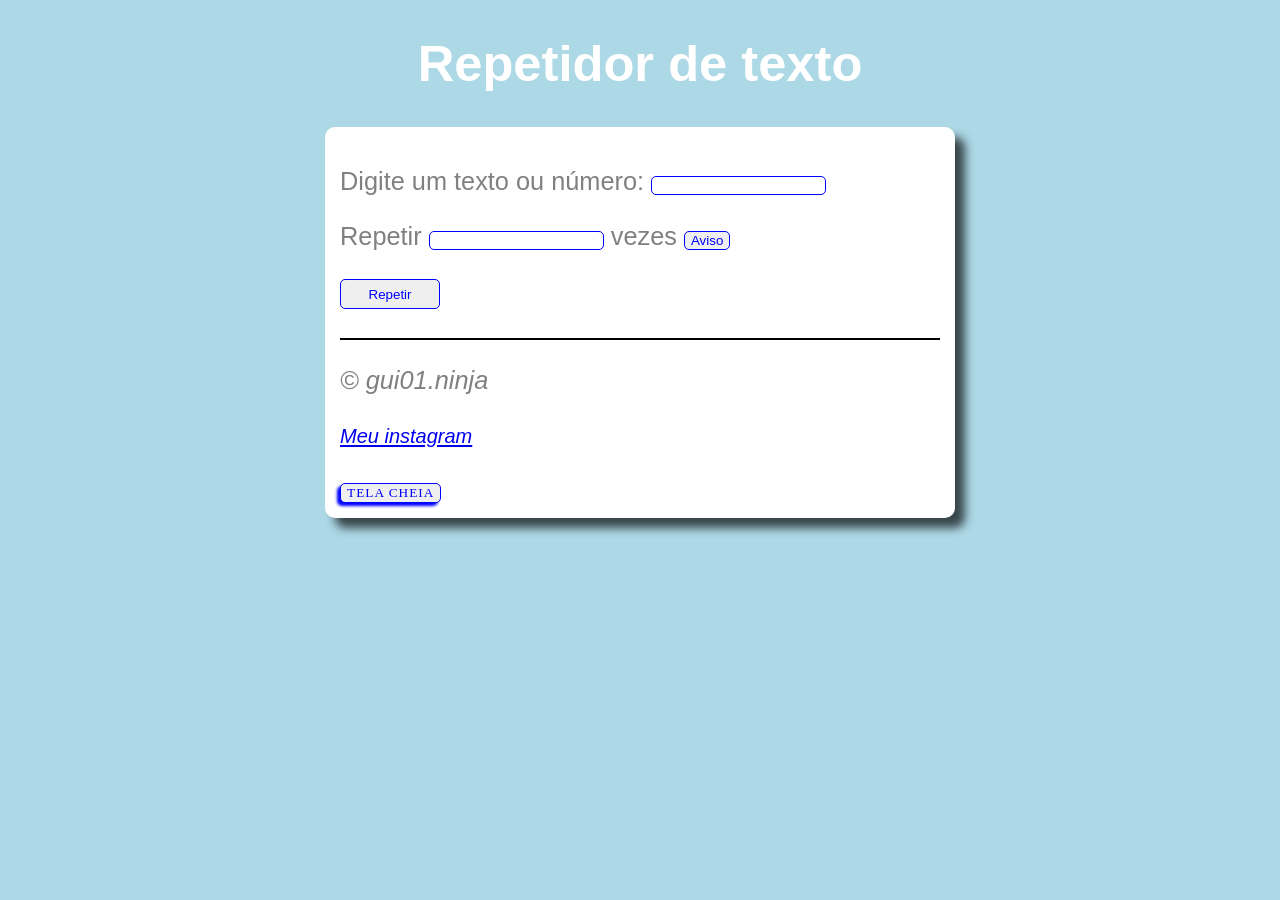
==== index.html @ bbbc2715 "Update index.html Meu site está pronto." ====
<!DOCTYPE html>
<html lang="pt-br">
  <head>
    <meta http-equiv="content-type" content="text/html; charset=UTF-8">
    <title>Documento</title>
    <style>
      body {
        background-color: lightblue;
        font: normal 19pt Arial;
      }
      header {
        text-align: center;
        color: white;
      }
      section {
        color: gray;
        width: 600px;
        background-color: white;
        margin: auto;
        border-radius: 10px;
        padding: 15px;
        box-shadow: 10px 10px 10px  rgba(0, 0, 0, 0.678);
      }
      div#res {
        border: solid black 1px;
      }
      input#tst {
        border: solid 1px;
        height: 30px;
        width: 100px;
        color: blue;
        border-radius: 5px;
      }
      input#avi {
        color: blue;
        border: solid blue 1px;
        border-radius: 5px;
      }
      input.inp {
        color: blue;
        border: solid blue 1px;
        border-radius: 5px;
      }
      footer {
        font-style: italic;
      }
      
      input#fullscreen {
        color: blue;
        border: solid blue 1px;
        border-radius: 5px;
        font-family: 'helvetica neue';
        helvetica, sans-serif;
        letter-spacing: 1px;
        text-transform: uppercase;
        box-shadow: -3px 3px 3px;
      }
      
      span.instagram {
        font-size: 20px;
      }
      
      :fullscreen {
        background-color: lightblue;
      }
    </style>
  </head>
  <body>
    <header>
      <h1>Repetidor de texto</h1>
    </header>
    <section>
      <div>
        <p>
          Digite um texto ou número:
          <input type="text" name="texto" id="texto" class="inp">
        </p>
        <p>
          Repetir 
          <input type="number" name="num" id="num" class="inp"> vezes
          <input type="button" value="Aviso" id="avi">
        </p>
        <input type="button" value="Repetir" id="tst">
      </div>
      <br><div id="res"></div>
      <footer>
        <p>&copy; gui01.ninja</p>
        <p>
          <a href="https://instagram.com/_guilherme_modz?igshid=ZDdkNTZiNTM=" target="_blank">
          <span class="instagram">Meu instagram</span>
        </a>
        </p>
           <input type="button" onclick="telacheia()" value="tela cheia" id="fullscreen">
      </footer>
    </section>
    <script>
      document.querySelector("input#avi").addEventListener("click", function() {
        alert("Aviso: recomendado repetir até 500 vezes")
      })
      
      document.querySelector('input#tst').addEventListener('click', () => {
        var res = document.getElementById('res')
        var txtnum = document.getElementById('texto')
        var num = document.getElementById('num')
        var ftxtnum = txtnum.value
        var fnum = Number(num.value)
        var corpo = window.document.body
        res.innerHTML = ''
        if (ftxtnum.length == 0 || num.value.length == 0) {
          alert('Digite algo antes de repetir')
        } else {
          for(let cont = 1; cont <= fnum; cont += 1) {
          res.innerHTML += `${ftxtnum} </br>`
        }
        }
        num.value = ''
        num.focus()
        
          res.style.background = 'gray'
          res.style.color = 'blue'
          res.style.borderRadius = '10px'
          res.style.padding = '10px'
          res.style.border = 'solid black 1px'
          
      })
      function telacheia() {
        var elem = document.documentElement
        if (elem.requestFullscreen) {
          elem.requestFullscreen()
        }
      }
    </script>
  </body>
</html>
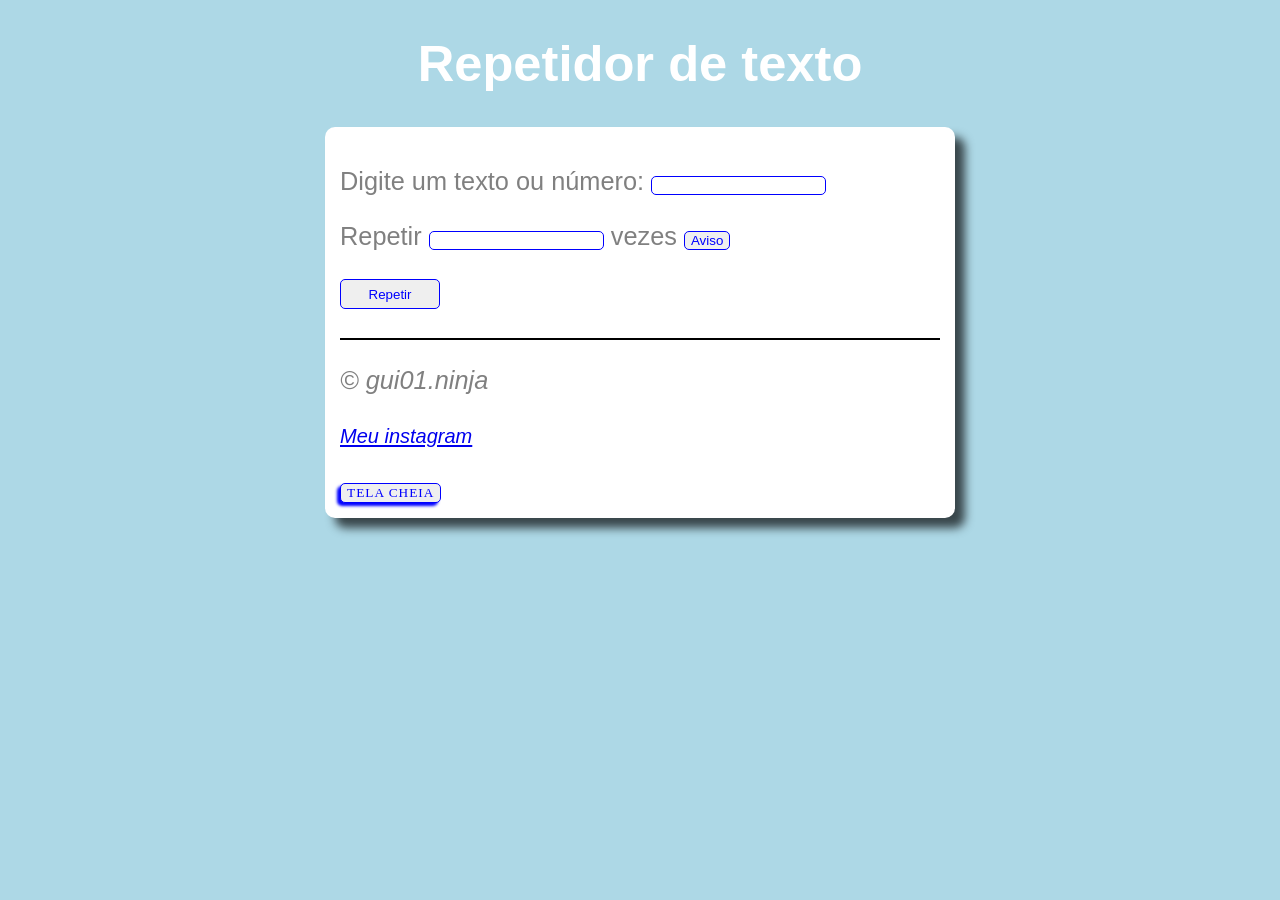
==== commit a3593554: "Update index.html Repetidor de texto." ====
--- a/index.html
+++ b/index.html
@@ -2,7 +2,7 @@
 <html lang="pt-br">
   <head>
     <meta http-equiv="content-type" content="text/html; charset=UTF-8">
-    <title>Documento</title>
+    <title>Repetidor de Texto</title>
     <style>
       body {
         background-color: lightblue;
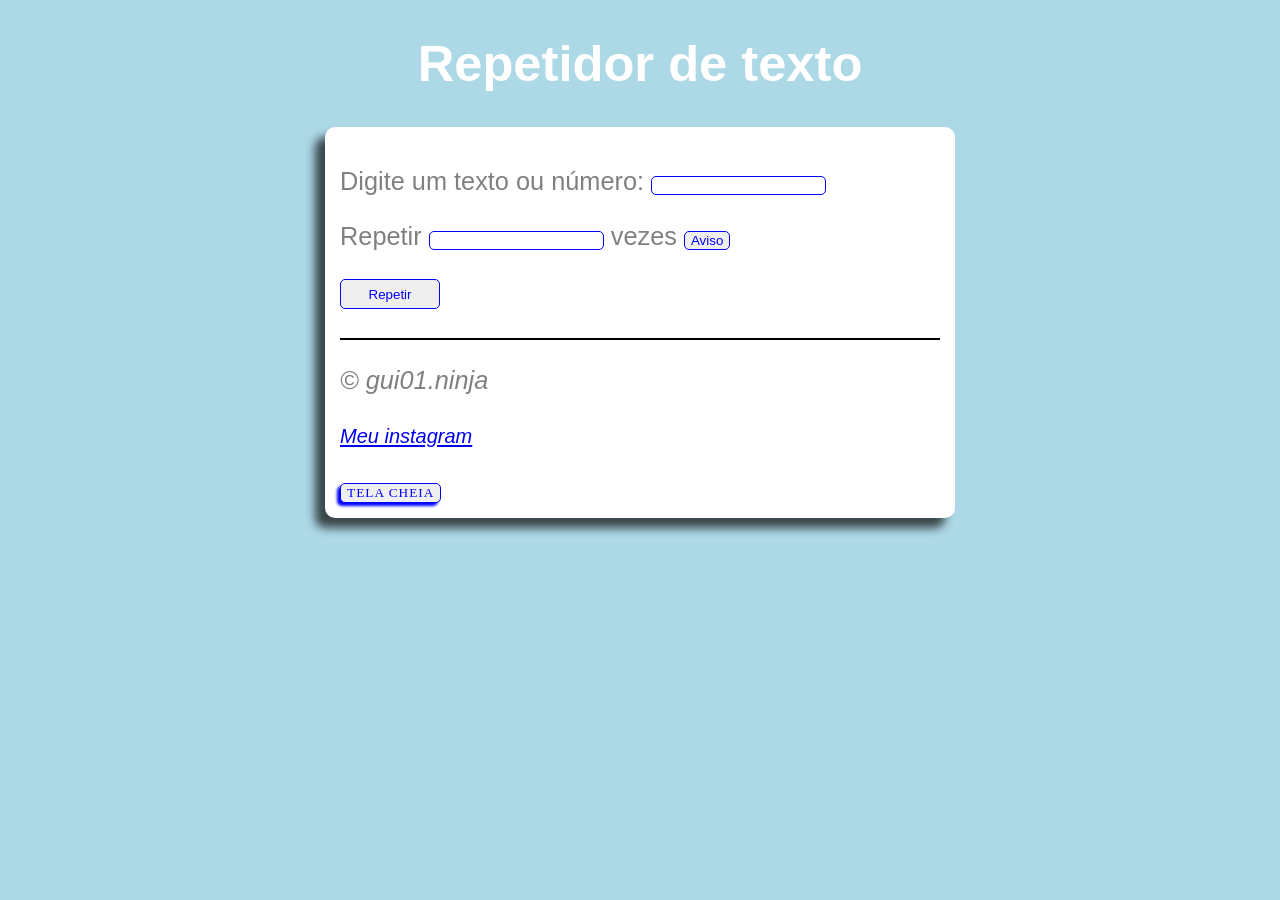
==== commit 4425d421: "Update index.html Atualização do meu site" ====
--- a/index.html
+++ b/index.html
@@ -19,7 +19,7 @@
         margin: auto;
         border-radius: 10px;
         padding: 15px;
-        box-shadow: 10px 10px 10px  rgba(0, 0, 0, 0.678);
+        box-shadow: -10px 10px 10px  rgba(0, 0, 0, 0.678);
       }
       div#res {
         border: solid black 1px;
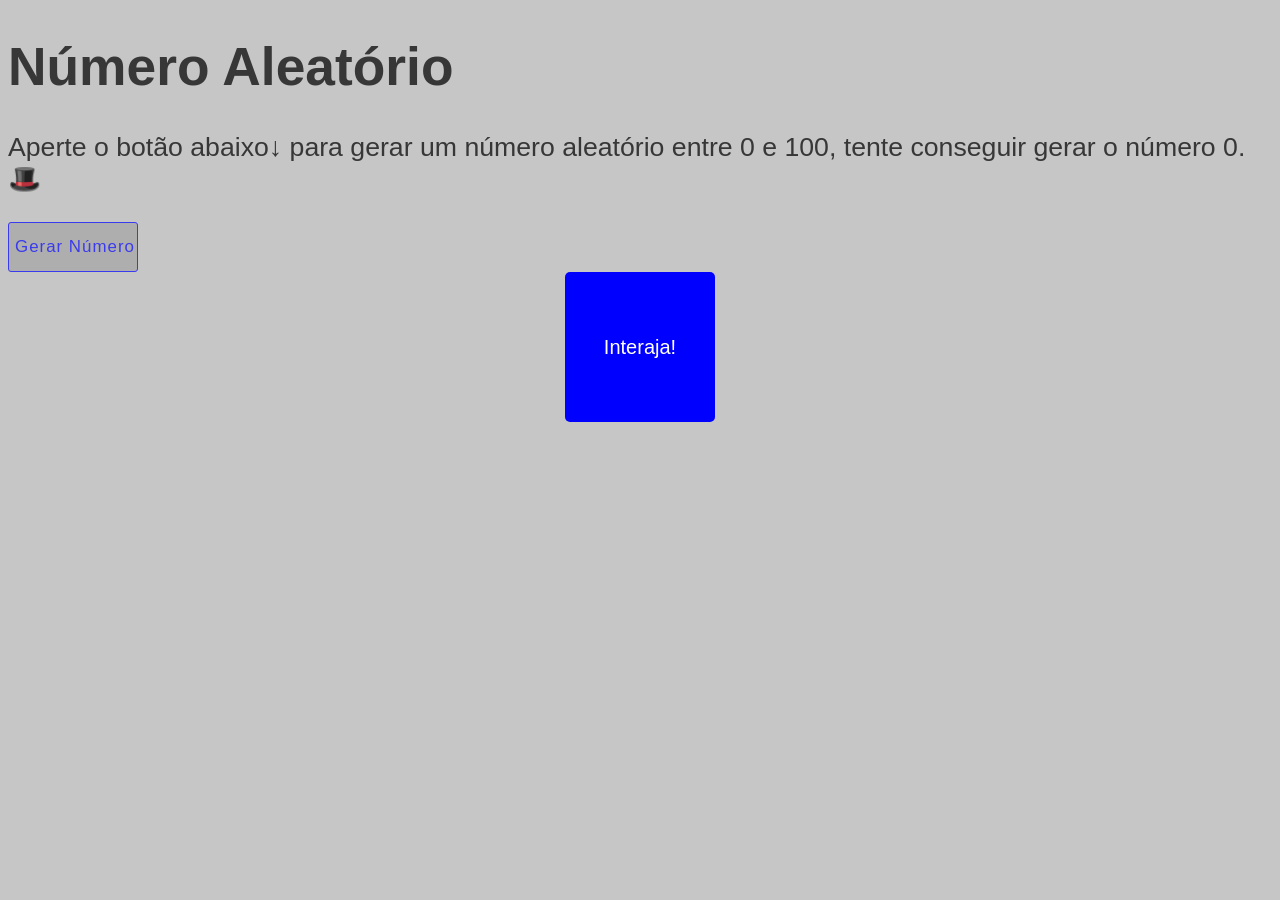
==== commit 895bc925: "Add files via upload" ====
--- a/index.html
+++ b/index.html
@@ -1,134 +1,103 @@
 <!DOCTYPE html>
-<html lang="pt-br">
+<html lang="pt-BR">
   <head>
     <meta http-equiv="content-type" content="text/html; charset=UTF-8">
-    <title>Repetidor de Texto</title>
+    <title>Document</title>
     <style>
       body {
-        background-color: lightblue;
-        font: normal 19pt Arial;
+        background-color: #c6c6c6;
+        color: #373737;
+        font: normal 20pt Arial;
       }
-      header {
-        text-align: center;
-        color: white;
-      }
-      section {
-        color: gray;
-        width: 600px;
-        background-color: white;
-        margin: auto;
-        border-radius: 10px;
-        padding: 15px;
-        box-shadow: -10px 10px 10px  rgba(0, 0, 0, 0.678);
-      }
-      div#res {
-        border: solid black 1px;
-      }
-      input#tst {
-        border: solid 1px;
-        height: 30px;
-        width: 100px;
+      input#btn1 {
+        width: 130px;
+        height: 50px;
+        font-size: 16.90px;
+        letter-spacing: 1px;
+        border: solid blue 1px;
+        border-radius: 3px;
         color: blue;
-        border-radius: 5px;
-      }
-      input#avi {
-        color: blue;
-        border: solid blue 1px;
-        border-radius: 5px;
-      }
-      input.inp {
-        color: blue;
-        border: solid blue 1px;
-        border-radius: 5px;
-      }
-      footer {
-        font-style: italic;
-      }
-      
-      input#fullscreen {
-        color: blue;
-        border: solid blue 1px;
-        border-radius: 5px;
-        font-family: 'helvetica neue';
-        helvetica, sans-serif;
-        letter-spacing: 1px;
-        text-transform: uppercase;
-        box-shadow: -3px 3px 3px;
-      }
-      
-      span.instagram {
-        font-size: 20px;
-      }
-      
-      :fullscreen {
-        background-color: lightblue;
+        background-color: #a5a5a5;
+        opacity: 0.7;
       }
     </style>
   </head>
   <body>
-    <header>
-      <h1>Repetidor de texto</h1>
-    </header>
-    <section>
-      <div>
-        <p>
-          Digite um texto ou número:
-          <input type="text" name="texto" id="texto" class="inp">
-        </p>
-        <p>
-          Repetir 
-          <input type="number" name="num" id="num" class="inp"> vezes
-          <input type="button" value="Aviso" id="avi">
-        </p>
-        <input type="button" value="Repetir" id="tst">
-      </div>
-      <br><div id="res"></div>
-      <footer>
-        <p>&copy; gui01.ninja</p>
-        <p>
-          <a href="https://instagram.com/_guilherme_modz?igshid=ZDdkNTZiNTM=" target="_blank">
-          <span class="instagram">Meu instagram</span>
-        </a>
-        </p>
-           <input type="button" onclick="telacheia()" value="tela cheia" id="fullscreen">
-      </footer>
-    </section>
+    <h1>Número Aleatório</h1>
+    <p>
+    Aperte o botão abaixo&darr; para gerar um número aleatório entre 0 e 100, tente conseguir gerar o número 0. &#x1F3A9;
+    </p>
+    <input type="button" value="Gerar Número" id="btn1">
+    <div id="res"></div>
     <script>
-      document.querySelector("input#avi").addEventListener("click", function() {
-        alert("Aviso: recomendado repetir até 500 vezes")
+      var btn = document.getElementById("btn1")
+      btn.addEventListener("click", () => {
+        var res = document.getElementById("res")
+        var tempo = new Date()
+        var hora = tempo.getHours()
+        var min = tempo.getMinutes()
+        var seg = tempo.getSeconds()
+        var ano = tempo.getFullYear()
+        var corpo = window.document.body
+        var navegador = window.navigator.appName
+        var num = Math.floor(Math.random() * 100) + 0
+        var p = document.createElement("p")
+        var hr = document.createElement("hr")
+        res.innerHTML = `Número gerado: ${num}<br>`
+        
+        if (num == 0) {
+          var res2 = document.createElement("div")
+          res2.style.backgroundColor = 'green'
+          res2.style.color = 'white'
+          res2.style.borderRadius = '3px'
+          res2.style.width = '199px'
+          res2.style.fontSize = '30px'
+          res2.innerHTML += " Conseguiu!"
+          res.appendChild(res2)
+        }
+        
+        hr.style.backgroundColor = 'blue'
+        p.style.fontSize = '12px'
+        res.appendChild(hr)
+        p.innerHTML += `Hora: ${hora}:${min}:${seg}<br>`
+        p.innerHTML += `Ano: ${ano}<br>`
+        p.innerHTML += "Navegador: " + navegador + "<br>"
+        p.innerHTML += "URL: " + window.document.URL
+        res.appendChild(p)
       })
-      
-      document.querySelector('input#tst').addEventListener('click', () => {
-        var res = document.getElementById('res')
-        var txtnum = document.getElementById('texto')
-        var num = document.getElementById('num')
-        var ftxtnum = txtnum.value
-        var fnum = Number(num.value)
-        var corpo = window.document.body
-        res.innerHTML = ''
-        if (ftxtnum.length == 0 || num.value.length == 0) {
-          alert('Digite algo antes de repetir')
-        } else {
-          for(let cont = 1; cont <= fnum; cont += 1) {
-          res.innerHTML += `${ftxtnum} </br>`
+        var div = document.createElement("div")
+        div.style.borderRadius = '5px'
+        div.style.backgroundColor = 'blue'
+        div.style.height = '150px'
+        div.style.width = '150px'
+        div.style.margin = 'auto'
+        div.style.textAlign = 'center'
+        div.style.color = 'white'
+        div.style.lineHeight = "150px"
+        div.style.fontSize = '20px'
+        div.innerText = "Interaja!"
+        document.body.appendChild(div)
+        
+        div.addEventListener("mouseenter", () => {
+          div.innerText = "Entrou!"
+        })
+        
+        div.addEventListener("mouseout", () => {
+          div.innerText = "Saiu!"
+        })
+        
+        div.addEventListener("click", function() {
+        div.innerText = "Clicou!"
+        var sn = window.prompt("Você gostou do programa?(S/N)")
+        if (sn.includes("S") || sn.includes("s")) {
+          alert("Obrigado!")
+        } else if (sn.includes("N") || sn.includes("n")) {
+          alert("Está bem, mas obrigado pela sua opinião")
+        } else if (sn.length == 0) {
+          alert("Vai dizer nada?, Tá tudo bem então")
         }
-        }
-        num.value = ''
-        num.focus()
-        
-          res.style.background = 'gray'
-          res.style.color = 'blue'
-          res.style.borderRadius = '10px'
-          res.style.padding = '10px'
-          res.style.border = 'solid black 1px'
           
-      })
-      function telacheia() {
-        var elem = document.documentElement
-        if (elem.requestFullscreen) {
-          elem.requestFullscreen()
-        }
-      }
+        })
     </script>
   </body>
-</html>
+</html>
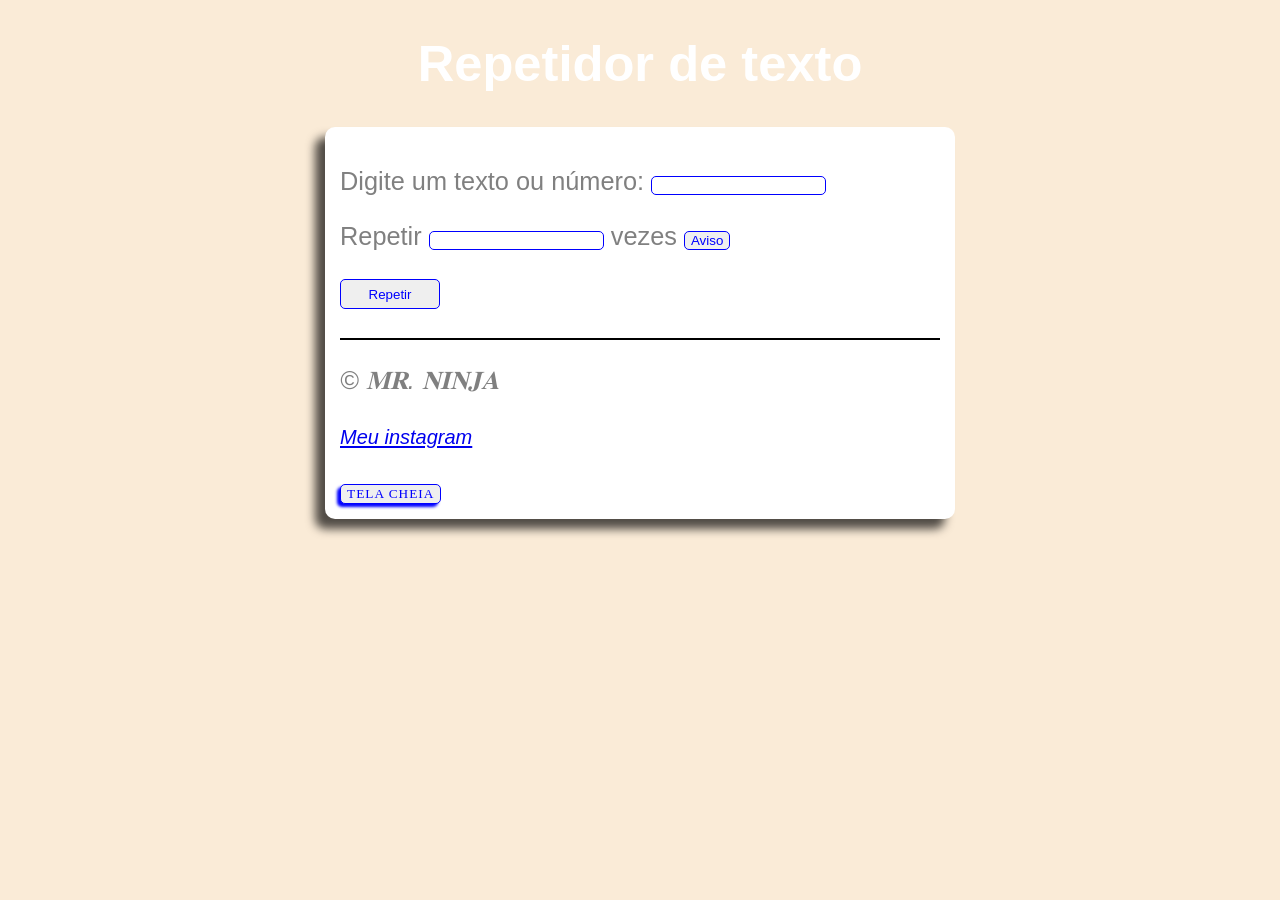
==== commit 0fa1bf35: "Add files via upload Gui" ====
--- a/index.html
+++ b/index.html
@@ -1,103 +1,39 @@
 <!DOCTYPE html>
-<html lang="pt-BR">
+<html lang="pt-br">
   <head>
     <meta http-equiv="content-type" content="text/html; charset=UTF-8">
-    <title>Document</title>
-    <style>
-      body {
-        background-color: #c6c6c6;
-        color: #373737;
-        font: normal 20pt Arial;
-      }
-      input#btn1 {
-        width: 130px;
-        height: 50px;
-        font-size: 16.90px;
-        letter-spacing: 1px;
-        border: solid blue 1px;
-        border-radius: 3px;
-        color: blue;
-        background-color: #a5a5a5;
-        opacity: 0.7;
-      }
-    </style>
+    <title>Repetidor de Texto</title>
+    <link rel="stylesheet" href="style.css">
   </head>
   <body>
-    <h1>Número Aleatório</h1>
-    <p>
-    Aperte o botão abaixo&darr; para gerar um número aleatório entre 0 e 100, tente conseguir gerar o número 0. &#x1F3A9;
-    </p>
-    <input type="button" value="Gerar Número" id="btn1">
-    <div id="res"></div>
-    <script>
-      var btn = document.getElementById("btn1")
-      btn.addEventListener("click", () => {
-        var res = document.getElementById("res")
-        var tempo = new Date()
-        var hora = tempo.getHours()
-        var min = tempo.getMinutes()
-        var seg = tempo.getSeconds()
-        var ano = tempo.getFullYear()
-        var corpo = window.document.body
-        var navegador = window.navigator.appName
-        var num = Math.floor(Math.random() * 100) + 0
-        var p = document.createElement("p")
-        var hr = document.createElement("hr")
-        res.innerHTML = `Número gerado: ${num}<br>`
-        
-        if (num == 0) {
-          var res2 = document.createElement("div")
-          res2.style.backgroundColor = 'green'
-          res2.style.color = 'white'
-          res2.style.borderRadius = '3px'
-          res2.style.width = '199px'
-          res2.style.fontSize = '30px'
-          res2.innerHTML += " Conseguiu!"
-          res.appendChild(res2)
-        }
-        
-        hr.style.backgroundColor = 'blue'
-        p.style.fontSize = '12px'
-        res.appendChild(hr)
-        p.innerHTML += `Hora: ${hora}:${min}:${seg}<br>`
-        p.innerHTML += `Ano: ${ano}<br>`
-        p.innerHTML += "Navegador: " + navegador + "<br>"
-        p.innerHTML += "URL: " + window.document.URL
-        res.appendChild(p)
-      })
-        var div = document.createElement("div")
-        div.style.borderRadius = '5px'
-        div.style.backgroundColor = 'blue'
-        div.style.height = '150px'
-        div.style.width = '150px'
-        div.style.margin = 'auto'
-        div.style.textAlign = 'center'
-        div.style.color = 'white'
-        div.style.lineHeight = "150px"
-        div.style.fontSize = '20px'
-        div.innerText = "Interaja!"
-        document.body.appendChild(div)
-        
-        div.addEventListener("mouseenter", () => {
-          div.innerText = "Entrou!"
-        })
-        
-        div.addEventListener("mouseout", () => {
-          div.innerText = "Saiu!"
-        })
-        
-        div.addEventListener("click", function() {
-        div.innerText = "Clicou!"
-        var sn = window.prompt("Você gostou do programa?(S/N)")
-        if (sn.includes("S") || sn.includes("s")) {
-          alert("Obrigado!")
-        } else if (sn.includes("N") || sn.includes("n")) {
-          alert("Está bem, mas obrigado pela sua opinião")
-        } else if (sn.length == 0) {
-          alert("Vai dizer nada?, Tá tudo bem então")
-        }
-          
-        })
-    </script>
+    <header>
+      <h1>Repetidor de texto</h1>
+    </header>
+    <section>
+      <div>
+        <p>
+          Digite um texto ou número:
+          <input type="text" name="texto" id="texto" class="inp">
+        </p>
+        <p>
+          Repetir 
+          <input type="number" name="num" id="num" class="inp"> vezes
+          <input type="button" value="Aviso" id="avi">
+        </p>
+        <input type="button" value="Repetir" id="tst">
+      </div>
+      <br><div id="res"></div>
+      <footer>
+        <p>&copy; 𝐌𝐑. 𝐍𝐈𝐍𝐉𝐀</p>
+        <p>
+        	<!--Link para o instagram-->
+          <a href="https://instagram.com/_guilherme_modz?igshid=ZDdkNTZiNTM=" target="_blank">
+          <span class="instagram">Meu instagram</span>
+        </a>
+        </p>
+           <input type="button" onclick="telacheia()" value="tela cheia" id="fullscreen">
+      </footer>
+    </section>
+    <script src="script.js"></script>
   </body>
 </html>
--- a/style.css
+++ b/style.css
@@ -0,0 +1,66 @@
+      body {
+        background-color: antiqueWhite;
+        font: normal 19pt Arial;
+      }
+      
+      header {
+        text-align: center;
+        color: white;
+      }
+      
+      section {
+        color: gray;
+        width: 600px;
+        background-color: white;
+        margin: auto;
+        border-radius: 10px;
+        padding: 15px;
+        box-shadow: -10px 10px 10px  rgba(0, 0, 0, 0.678);
+      }
+      
+      div#res {
+        border: solid black 1px;
+      }
+      
+      input#tst {
+        border: solid 1px;
+        height: 30px;
+        width: 100px;
+        color: blue;
+        border-radius: 5px;
+      }
+      
+      input#avi {
+        color: blue;
+        border: solid blue 1px;
+        border-radius: 5px;
+      }
+      
+      input.inp {
+        color: blue;
+        border: solid blue 1px;
+        border-radius: 5px;
+      }
+      
+      footer {
+        font-style: italic;
+      }
+      
+      input#fullscreen {
+        color: blue;
+        border: solid blue 1px;
+        border-radius: 5px;
+        font-family: 'helvetica neue';
+        helvetica, sans-serif;
+        letter-spacing: 1px;
+        text-transform: uppercase;
+        box-shadow: -3px 3px 3px;
+      }
+      
+      span.instagram {
+        font-size: 20px;
+      }
+      
+      :fullscreen {
+        background-color: antiqueWhite;
+      }
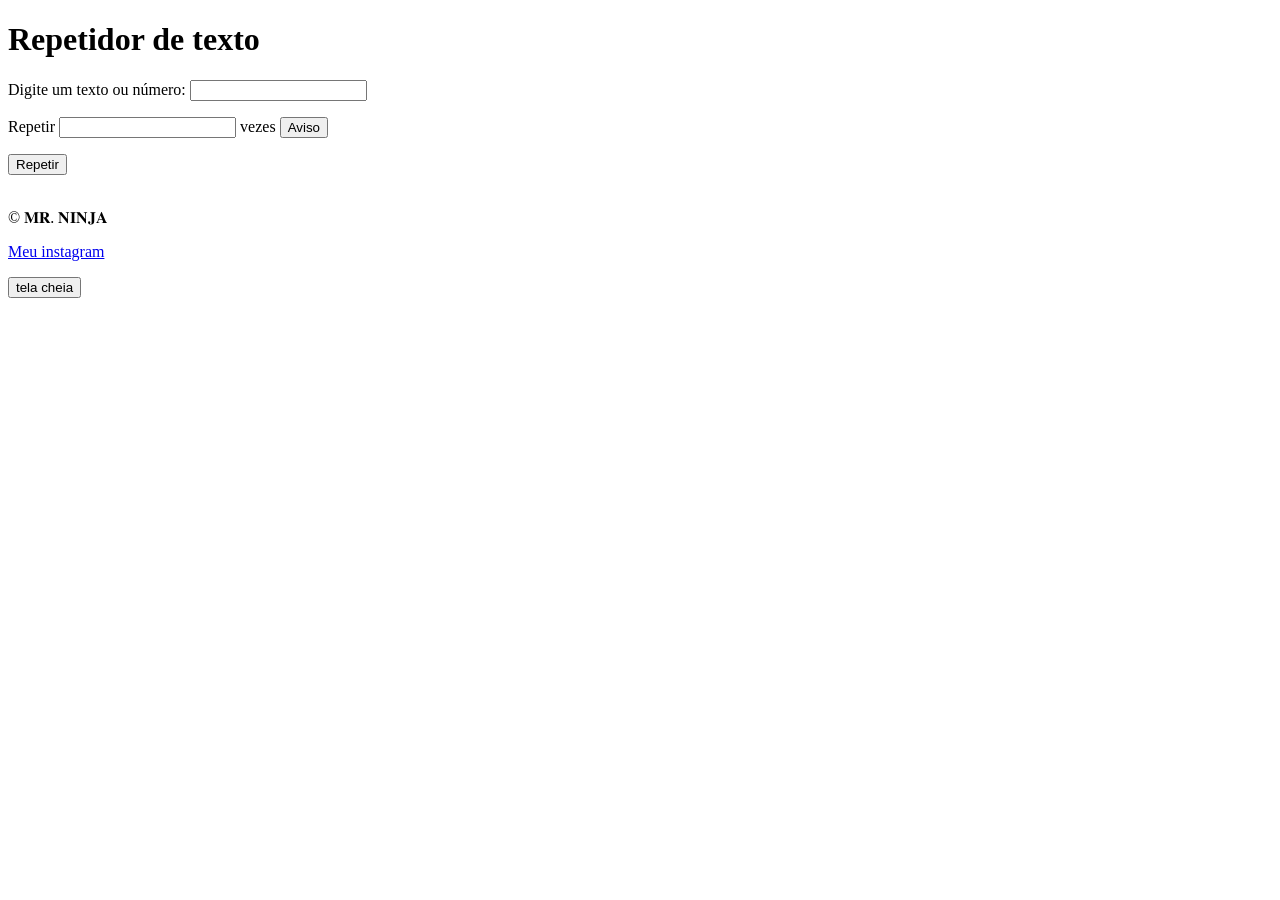
==== commit 4458b306: "Add files via upload Atualizado!!!" ====
--- a/index.html
+++ b/index.html
@@ -2,8 +2,9 @@
 <html lang="pt-br">
   <head>
     <meta http-equiv="content-type" content="text/html; charset=UTF-8">
+    <link rel="stylesheet" href="">
     <title>Repetidor de Texto</title>
-    <link rel="stylesheet" href="style.css">
+    <link rel="shortcut icon" href="casa.ico" type="image/x-icon">
   </head>
   <body>
     <header>
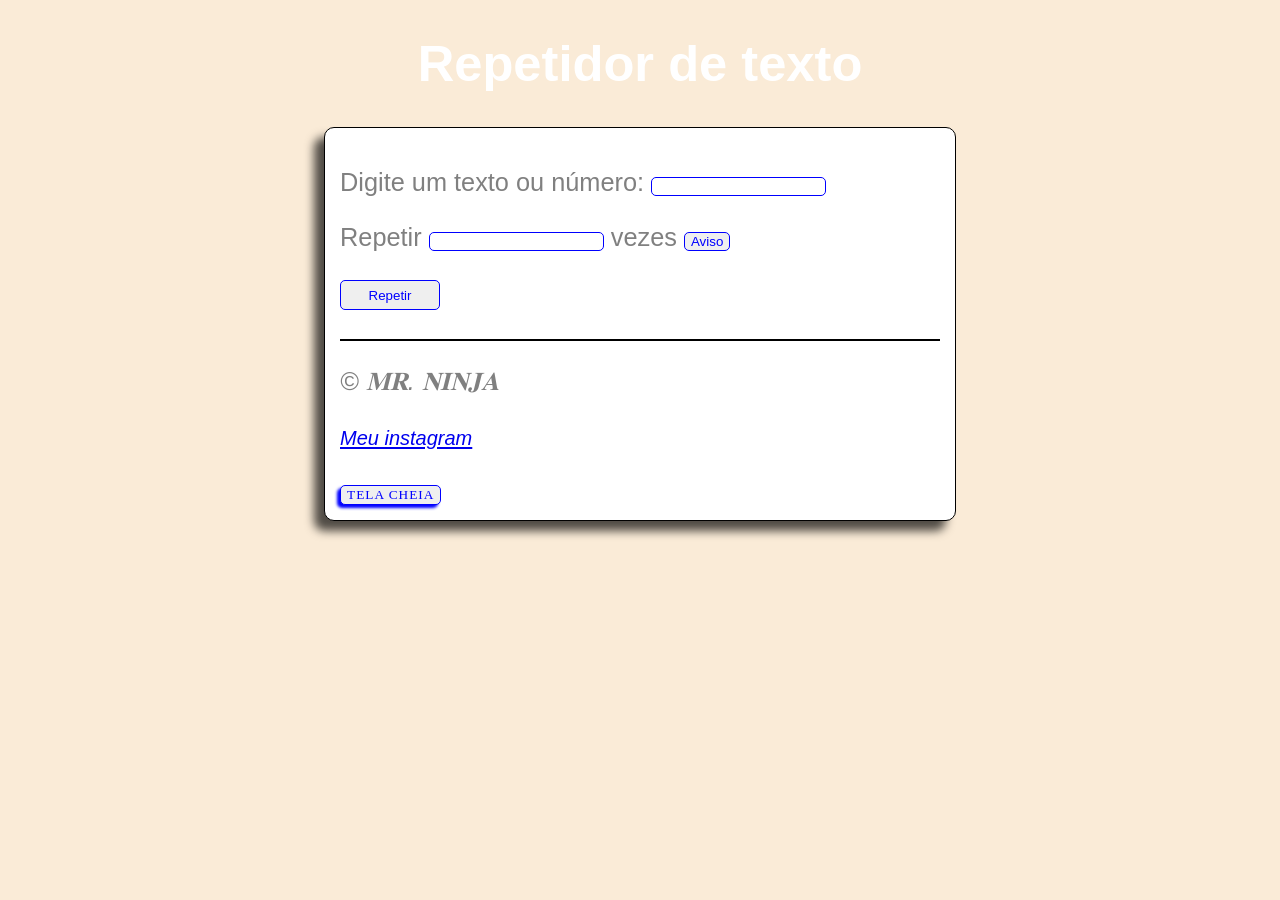
==== commit 7b5ee45a: "Update index.html Atualizado!!!" ====
--- a/index.html
+++ b/index.html
@@ -2,9 +2,9 @@
 <html lang="pt-br">
   <head>
     <meta http-equiv="content-type" content="text/html; charset=UTF-8">
-    <link rel="stylesheet" href="">
+    <link rel="stylesheet" href="style.css">
+    <link rel="shortcut icon" href="casa.ico" type="image/x-icon">
     <title>Repetidor de Texto</title>
-    <link rel="shortcut icon" href="casa.ico" type="image/x-icon">
   </head>
   <body>
     <header>
@@ -37,4 +37,4 @@
     </section>
     <script src="script.js"></script>
   </body>
-</html>+</html>
--- a/style.css
+++ b/style.css
@@ -0,0 +1,67 @@
+      body {
+        background-color: antiqueWhite;
+        font: normal 19pt Arial;
+      }
+      
+      header {
+        text-align: center;
+        color: white;
+      }
+      
+      section {
+        color: gray;
+        width: 600px;
+        background-color: white;
+        margin: auto;
+         border: solid black 1px;
+        border-radius: 10px;
+        padding: 15px;
+        box-shadow: -10px 10px 10px  rgba(0, 0, 0, 0.678);
+      }
+      
+      div#res {
+        border: solid black 1px;
+      }
+      
+      input#tst {
+        border: solid 1px;
+        height: 30px;
+        width: 100px;
+        color: blue;
+        border-radius: 5px;
+      }
+      
+      input#avi {
+        color: blue;
+        border: solid blue 1px;
+        border-radius: 5px;
+      }
+      
+      input.inp {
+        color: blue;
+        border: solid blue 1px;
+        border-radius: 5px;
+      }
+      
+      footer {
+        font-style: italic;
+      }
+      
+      input#fullscreen {
+        color: blue;
+        border: solid blue 1px;
+        border-radius: 5px;
+        font-family: 'helvetica neue';
+        helvetica, sans-serif;
+        letter-spacing: 1px;
+        text-transform: uppercase;
+        box-shadow: -3px 3px 3px;
+      }
+      
+      span.instagram {
+        font-size: 20px;
+      }
+      
+      :fullscreen {
+        background-color: antiqueWhite;
+      }
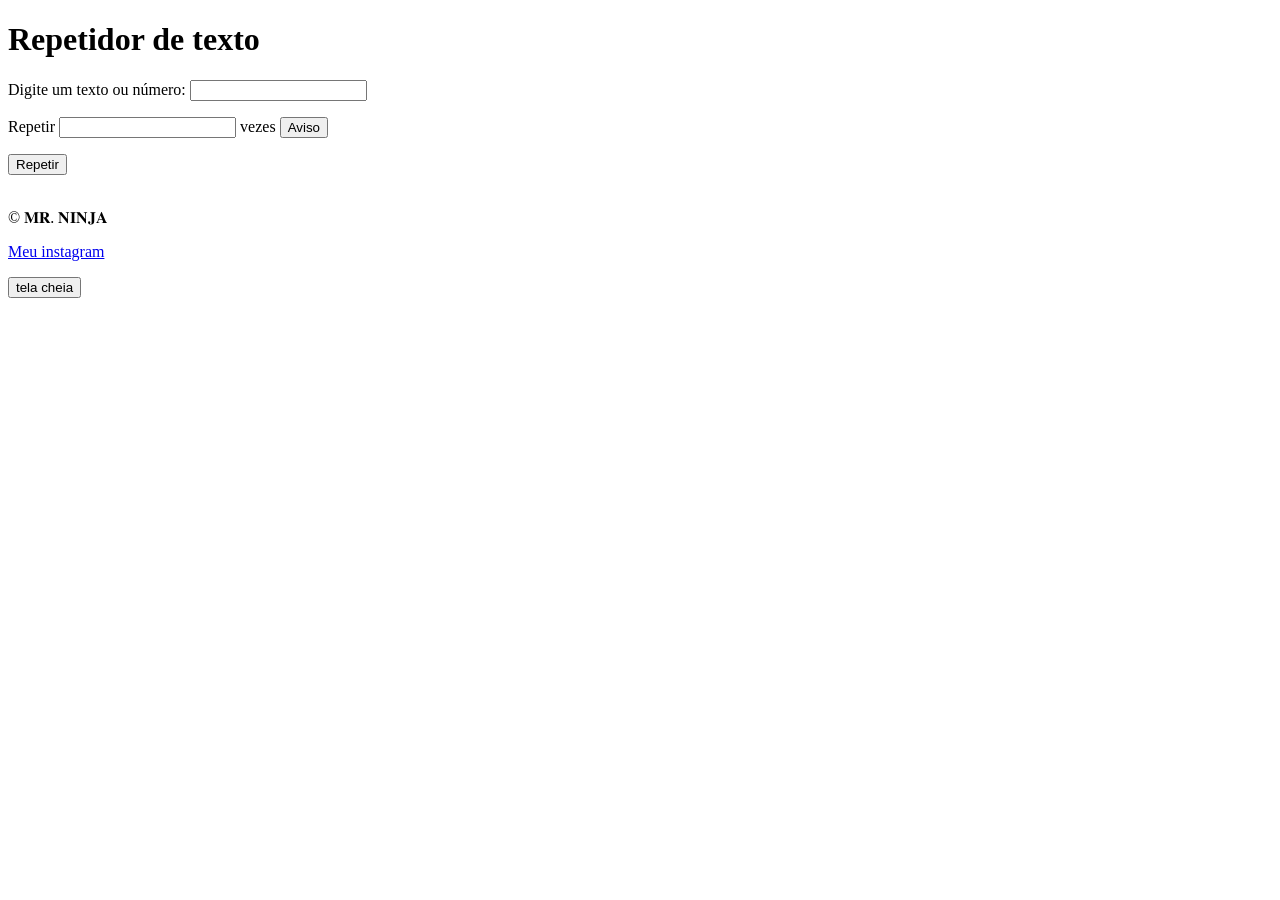
==== commit 1565e663: "Add files via upload" ====
--- a/index.html
+++ b/index.html
@@ -2,7 +2,7 @@
 <html lang="pt-br">
   <head>
     <meta http-equiv="content-type" content="text/html; charset=UTF-8">
-    <link rel="stylesheet" href="style.css">
+    <link rel="stylesheet" href="estilo.css">
     <link rel="shortcut icon" href="casa.ico" type="image/x-icon">
     <title>Repetidor de Texto</title>
   </head>
@@ -37,4 +37,4 @@
     </section>
     <script src="script.js"></script>
   </body>
-</html>
+</html>
